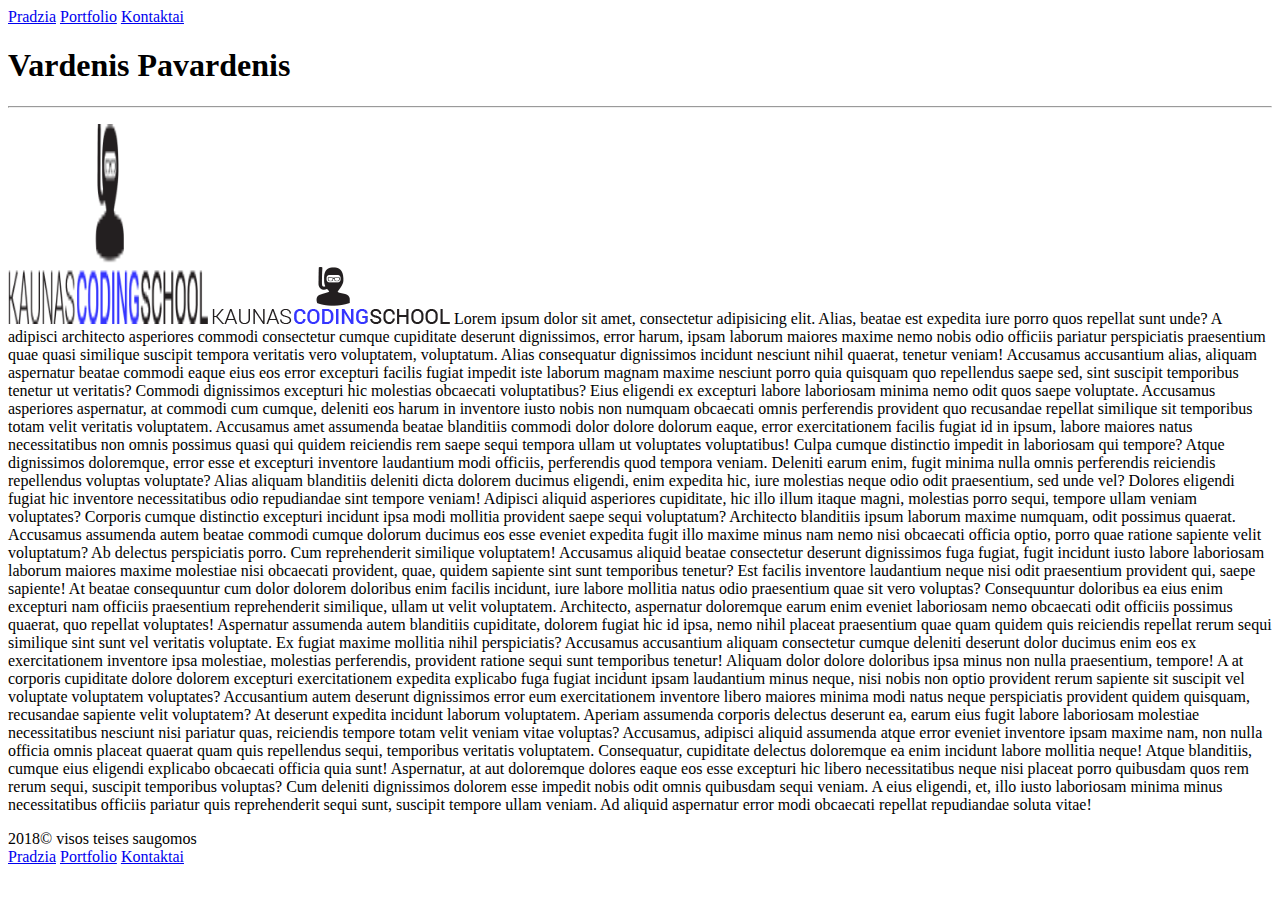
==== index.html @ 7bf7422a "Initial commit" ====
<!DOCTYPE html>
<html>
<head>
    <meta charset="UTF-8">
    <title>Pradzia</title>
</head>
<body>
<header>
    <nav class="top">
        <a href="/">Pradzia</a>
        <a href="portfolio.html">Portfolio</a>
        <a href="kontaktai.html">Kontaktai</a>
    </nav>
</header>
<main>
    <div class="content">
        <header>
            <h1>Vardenis Pavardenis</h1>
        </header>
        <hr/>
        <p>
            <img src="logo.png" alt="Profilis" width="200" height="200"/>
            <img src="img/logo.png" alt="Profilis"/>
            Lorem ipsum dolor sit amet, consectetur adipisicing elit. Alias, beatae est expedita iure porro quos repellat sunt unde? A adipisci architecto asperiores commodi consectetur cumque cupiditate deserunt dignissimos, error harum, ipsam laborum maiores maxime nemo nobis odio officiis pariatur perspiciatis praesentium quae quasi similique suscipit tempora veritatis vero voluptatem, voluptatum. Alias consequatur dignissimos incidunt nesciunt nihil quaerat, tenetur veniam! Accusamus accusantium alias, aliquam aspernatur beatae commodi eaque eius eos error excepturi facilis fugiat impedit iste laborum magnam maxime nesciunt porro quia quisquam quo repellendus saepe sed, sint suscipit temporibus tenetur ut veritatis? Commodi dignissimos excepturi hic molestias obcaecati voluptatibus? Eius eligendi ex excepturi labore laboriosam minima nemo odit quos saepe voluptate. Accusamus asperiores aspernatur, at commodi cum cumque, deleniti eos harum in inventore iusto nobis non numquam obcaecati omnis perferendis provident quo recusandae repellat similique sit temporibus totam velit veritatis voluptatem. Accusamus amet assumenda beatae blanditiis commodi dolor dolore dolorum eaque, error exercitationem facilis fugiat id in ipsum, labore maiores natus necessitatibus non omnis possimus quasi qui quidem reiciendis rem saepe sequi tempora ullam ut voluptates voluptatibus! Culpa cumque distinctio impedit in laboriosam qui tempore? Atque dignissimos doloremque, error esse et excepturi inventore laudantium modi officiis, perferendis quod tempora veniam. Deleniti earum enim, fugit minima nulla omnis perferendis reiciendis repellendus voluptas voluptate? Alias aliquam blanditiis deleniti dicta dolorem ducimus eligendi, enim expedita hic, iure molestias neque odio odit praesentium, sed unde vel? Dolores eligendi fugiat hic inventore necessitatibus odio repudiandae sint tempore veniam! Adipisci aliquid asperiores cupiditate, hic illo illum itaque magni, molestias porro sequi, tempore ullam veniam voluptates? Corporis cumque distinctio excepturi incidunt ipsa modi mollitia provident saepe sequi voluptatum? Architecto blanditiis ipsum laborum maxime numquam, odit possimus quaerat. Accusamus assumenda autem beatae commodi cumque dolorum ducimus eos esse eveniet expedita fugit illo maxime minus nam nemo nisi obcaecati officia optio, porro quae ratione sapiente velit voluptatum? Ab delectus perspiciatis porro. Cum reprehenderit similique voluptatem! Accusamus aliquid beatae consectetur deserunt dignissimos fuga fugiat, fugit incidunt iusto labore laboriosam laborum maiores maxime molestiae nisi obcaecati provident, quae, quidem sapiente sint sunt temporibus tenetur? Est facilis inventore laudantium neque nisi odit praesentium provident qui, saepe sapiente! At beatae consequuntur cum dolor dolorem doloribus enim facilis incidunt, iure labore mollitia natus odio praesentium quae sit vero voluptas? Consequuntur doloribus ea eius enim excepturi nam officiis praesentium reprehenderit similique, ullam ut velit voluptatem. Architecto, aspernatur doloremque earum enim eveniet laboriosam nemo obcaecati odit officiis possimus quaerat, quo repellat voluptates! Aspernatur assumenda autem blanditiis cupiditate, dolorem fugiat hic id ipsa, nemo nihil placeat praesentium quae quam quidem quis reiciendis repellat rerum sequi similique sint sunt vel veritatis voluptate. Ex fugiat maxime mollitia nihil perspiciatis? Accusamus accusantium aliquam consectetur cumque deleniti deserunt dolor ducimus enim eos ex exercitationem inventore ipsa molestiae, molestias perferendis, provident ratione sequi sunt temporibus tenetur! Aliquam dolor dolore doloribus ipsa minus non nulla praesentium, tempore! A at corporis cupiditate dolore dolorem excepturi exercitationem expedita explicabo fuga fugiat incidunt ipsam laudantium minus neque, nisi nobis non optio provident rerum sapiente sit suscipit vel voluptate voluptatem voluptates? Accusantium autem deserunt dignissimos error eum exercitationem inventore libero maiores minima modi natus neque perspiciatis provident quidem quisquam, recusandae sapiente velit voluptatem? At deserunt expedita incidunt laborum voluptatem. Aperiam assumenda corporis delectus deserunt ea, earum eius fugit labore laboriosam molestiae necessitatibus nesciunt nisi pariatur quas, reiciendis tempore totam velit veniam vitae voluptas? Accusamus, adipisci aliquid assumenda atque error eveniet inventore ipsam maxime nam, non nulla officia omnis placeat quaerat quam quis repellendus sequi, temporibus veritatis voluptatem. Consequatur, cupiditate delectus doloremque ea enim incidunt labore mollitia neque! Atque blanditiis, cumque eius eligendi explicabo obcaecati officia quia sunt! Aspernatur, at aut doloremque dolores eaque eos esse excepturi hic libero necessitatibus neque nisi placeat porro quibusdam quos rem rerum sequi, suscipit temporibus voluptas? Cum deleniti dignissimos dolorem esse impedit nobis odit omnis quibusdam sequi veniam. A eius eligendi, et, illo iusto laboriosam minima minus necessitatibus officiis pariatur quis reprehenderit sequi sunt, suscipit tempore ullam veniam. Ad aliquid aspernatur error modi obcaecati repellat repudiandae soluta vitae!
        </p>
    </div>
</main>
<footer>
    <span>2018&copy; visos teises saugomos</span>
    <nav class="bottom">
        <a href="/">Pradzia</a>
        <a href="portfolio.html">Portfolio</a>
        <a href="kontaktai.html">Kontaktai</a>
    </nav>
</footer>
</body>
</html>
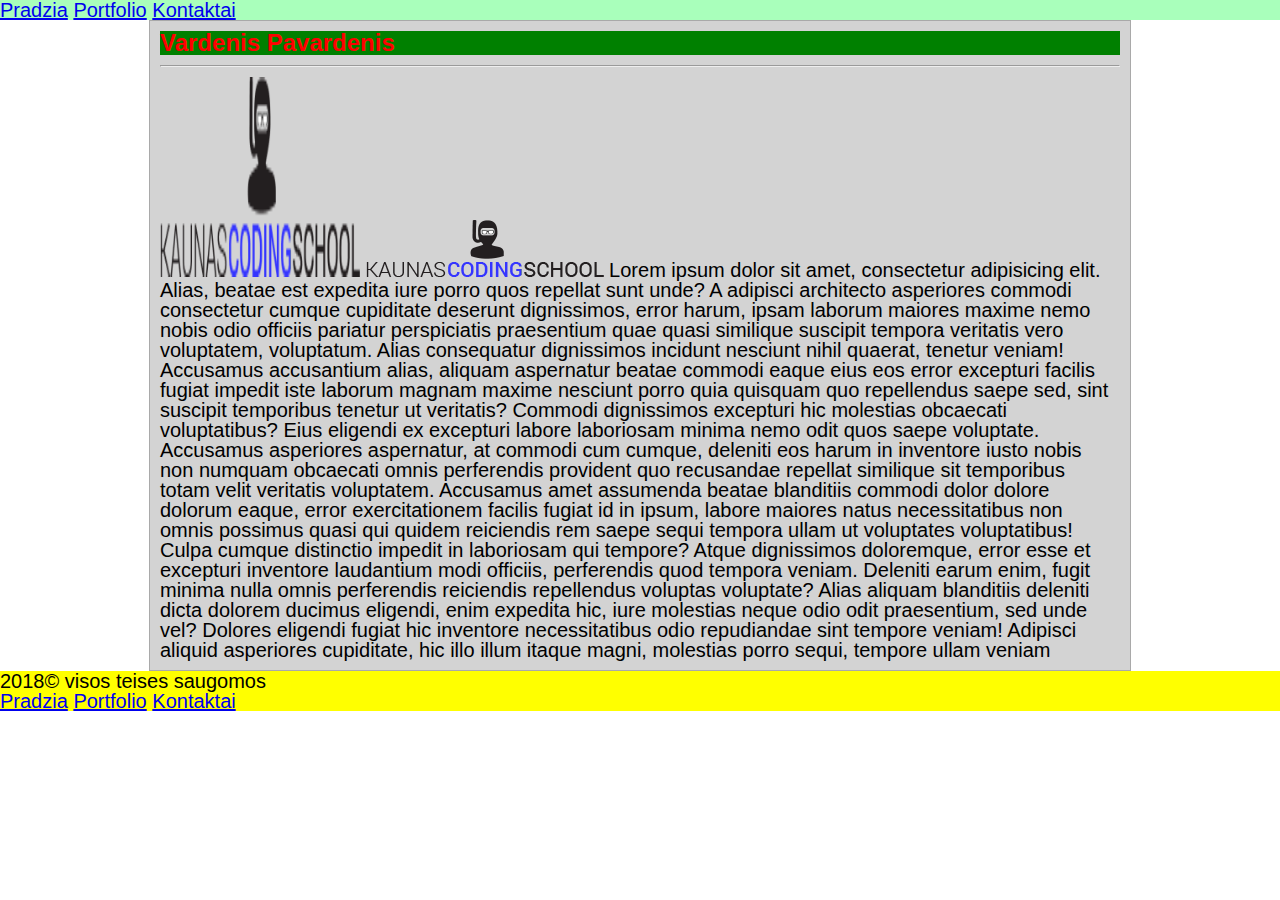
==== commit e8ea3fca: "po 4 paskaitos" ====
--- a/index.html
+++ b/index.html
@@ -3,6 +3,8 @@
 <head>
     <meta charset="UTF-8">
     <title>Pradzia</title>
+    <link rel="stylesheet" href="/css/reset.css">
+    <link rel="stylesheet" href="/css/testas.css">
 </head>
 <body>
 <header>
@@ -21,8 +23,26 @@
         <p>
             <img src="logo.png" alt="Profilis" width="200" height="200"/>
             <img src="img/logo.png" alt="Profilis"/>
-            Lorem ipsum dolor sit amet, consectetur adipisicing elit. Alias, beatae est expedita iure porro quos repellat sunt unde? A adipisci architecto asperiores commodi consectetur cumque cupiditate deserunt dignissimos, error harum, ipsam laborum maiores maxime nemo nobis odio officiis pariatur perspiciatis praesentium quae quasi similique suscipit tempora veritatis vero voluptatem, voluptatum. Alias consequatur dignissimos incidunt nesciunt nihil quaerat, tenetur veniam! Accusamus accusantium alias, aliquam aspernatur beatae commodi eaque eius eos error excepturi facilis fugiat impedit iste laborum magnam maxime nesciunt porro quia quisquam quo repellendus saepe sed, sint suscipit temporibus tenetur ut veritatis? Commodi dignissimos excepturi hic molestias obcaecati voluptatibus? Eius eligendi ex excepturi labore laboriosam minima nemo odit quos saepe voluptate. Accusamus asperiores aspernatur, at commodi cum cumque, deleniti eos harum in inventore iusto nobis non numquam obcaecati omnis perferendis provident quo recusandae repellat similique sit temporibus totam velit veritatis voluptatem. Accusamus amet assumenda beatae blanditiis commodi dolor dolore dolorum eaque, error exercitationem facilis fugiat id in ipsum, labore maiores natus necessitatibus non omnis possimus quasi qui quidem reiciendis rem saepe sequi tempora ullam ut voluptates voluptatibus! Culpa cumque distinctio impedit in laboriosam qui tempore? Atque dignissimos doloremque, error esse et excepturi inventore laudantium modi officiis, perferendis quod tempora veniam. Deleniti earum enim, fugit minima nulla omnis perferendis reiciendis repellendus voluptas voluptate? Alias aliquam blanditiis deleniti dicta dolorem ducimus eligendi, enim expedita hic, iure molestias neque odio odit praesentium, sed unde vel? Dolores eligendi fugiat hic inventore necessitatibus odio repudiandae sint tempore veniam! Adipisci aliquid asperiores cupiditate, hic illo illum itaque magni, molestias porro sequi, tempore ullam veniam voluptates? Corporis cumque distinctio excepturi incidunt ipsa modi mollitia provident saepe sequi voluptatum? Architecto blanditiis ipsum laborum maxime numquam, odit possimus quaerat. Accusamus assumenda autem beatae commodi cumque dolorum ducimus eos esse eveniet expedita fugit illo maxime minus nam nemo nisi obcaecati officia optio, porro quae ratione sapiente velit voluptatum? Ab delectus perspiciatis porro. Cum reprehenderit similique voluptatem! Accusamus aliquid beatae consectetur deserunt dignissimos fuga fugiat, fugit incidunt iusto labore laboriosam laborum maiores maxime molestiae nisi obcaecati provident, quae, quidem sapiente sint sunt temporibus tenetur? Est facilis inventore laudantium neque nisi odit praesentium provident qui, saepe sapiente! At beatae consequuntur cum dolor dolorem doloribus enim facilis incidunt, iure labore mollitia natus odio praesentium quae sit vero voluptas? Consequuntur doloribus ea eius enim excepturi nam officiis praesentium reprehenderit similique, ullam ut velit voluptatem. Architecto, aspernatur doloremque earum enim eveniet laboriosam nemo obcaecati odit officiis possimus quaerat, quo repellat voluptates! Aspernatur assumenda autem blanditiis cupiditate, dolorem fugiat hic id ipsa, nemo nihil placeat praesentium quae quam quidem quis reiciendis repellat rerum sequi similique sint sunt vel veritatis voluptate. Ex fugiat maxime mollitia nihil perspiciatis? Accusamus accusantium aliquam consectetur cumque deleniti deserunt dolor ducimus enim eos ex exercitationem inventore ipsa molestiae, molestias perferendis, provident ratione sequi sunt temporibus tenetur! Aliquam dolor dolore doloribus ipsa minus non nulla praesentium, tempore! A at corporis cupiditate dolore dolorem excepturi exercitationem expedita explicabo fuga fugiat incidunt ipsam laudantium minus neque, nisi nobis non optio provident rerum sapiente sit suscipit vel voluptate voluptatem voluptates? Accusantium autem deserunt dignissimos error eum exercitationem inventore libero maiores minima modi natus neque perspiciatis provident quidem quisquam, recusandae sapiente velit voluptatem? At deserunt expedita incidunt laborum voluptatem. Aperiam assumenda corporis delectus deserunt ea, earum eius fugit labore laboriosam molestiae necessitatibus nesciunt nisi pariatur quas, reiciendis tempore totam velit veniam vitae voluptas? Accusamus, adipisci aliquid assumenda atque error eveniet inventore ipsam maxime nam, non nulla officia omnis placeat quaerat quam quis repellendus sequi, temporibus veritatis voluptatem. Consequatur, cupiditate delectus doloremque ea enim incidunt labore mollitia neque! Atque blanditiis, cumque eius eligendi explicabo obcaecati officia quia sunt! Aspernatur, at aut doloremque dolores eaque eos esse excepturi hic libero necessitatibus neque nisi placeat porro quibusdam quos rem rerum sequi, suscipit temporibus voluptas? Cum deleniti dignissimos dolorem esse impedit nobis odit omnis quibusdam sequi veniam. A eius eligendi, et, illo iusto laboriosam minima minus necessitatibus officiis pariatur quis reprehenderit sequi sunt, suscipit tempore ullam veniam. Ad aliquid aspernatur error modi obcaecati repellat repudiandae soluta vitae!
-        </p>
+            Lorem ipsum dolor sit amet, consectetur adipisicing elit. Alias, beatae est expedita iure porro quos
+            repellat sunt unde? A adipisci architecto asperiores commodi consectetur cumque cupiditate deserunt
+            dignissimos, error harum, ipsam laborum maiores maxime nemo nobis odio officiis pariatur perspiciatis
+            praesentium quae quasi similique suscipit tempora veritatis vero voluptatem, voluptatum. Alias consequatur
+            dignissimos incidunt nesciunt nihil quaerat, tenetur veniam! Accusamus accusantium alias, aliquam aspernatur
+            beatae commodi eaque eius eos error excepturi facilis fugiat impedit iste laborum magnam maxime nesciunt
+            porro quia quisquam quo repellendus saepe sed, sint suscipit temporibus tenetur ut veritatis? Commodi
+            dignissimos excepturi hic molestias obcaecati voluptatibus? Eius eligendi ex excepturi labore laboriosam
+            minima nemo odit quos saepe voluptate. Accusamus asperiores aspernatur, at commodi cum cumque, deleniti eos
+            harum in inventore iusto nobis non numquam obcaecati omnis perferendis provident quo recusandae repellat
+            similique sit temporibus totam velit veritatis voluptatem. Accusamus amet assumenda beatae blanditiis
+            commodi dolor dolore dolorum eaque, error exercitationem facilis fugiat id in ipsum, labore maiores natus
+            necessitatibus non omnis possimus quasi qui quidem reiciendis rem saepe sequi tempora ullam ut voluptates
+            voluptatibus! Culpa cumque distinctio impedit in laboriosam qui tempore? Atque dignissimos doloremque, error
+            esse et excepturi inventore laudantium modi officiis, perferendis quod tempora veniam. Deleniti earum enim,
+            fugit minima nulla omnis perferendis reiciendis repellendus voluptas voluptate? Alias aliquam blanditiis
+            deleniti dicta dolorem ducimus eligendi, enim expedita hic, iure molestias neque odio odit praesentium, sed
+            unde vel? Dolores eligendi fugiat hic inventore necessitatibus odio repudiandae sint tempore veniam!
+            Adipisci aliquid asperiores cupiditate, hic illo illum itaque magni, molestias porro sequi, tempore ullam
+            veniam </p>
     </div>
 </main>
 <footer>
--- a/css/testas.css
+++ b/css/testas.css
@@ -0,0 +1,27 @@
+body {
+    color: black;
+    font-family: Arial, "Times New Roman", sans-serif;
+    font-size: 20px;
+}
+header {
+    background-color: #a9ffbb;
+}
+footer{
+    background-color: #ffff00;
+}
+
+.content header {
+    color: red;
+    background-color: green;
+}
+h1 {
+    font-weight: bold;
+    font-size: 24px;
+}
+main {
+    width: 960px;
+    border: 1px solid darkgray;
+    background-color: lightgray;
+    margin: 0 auto;
+    padding: 10px;
+}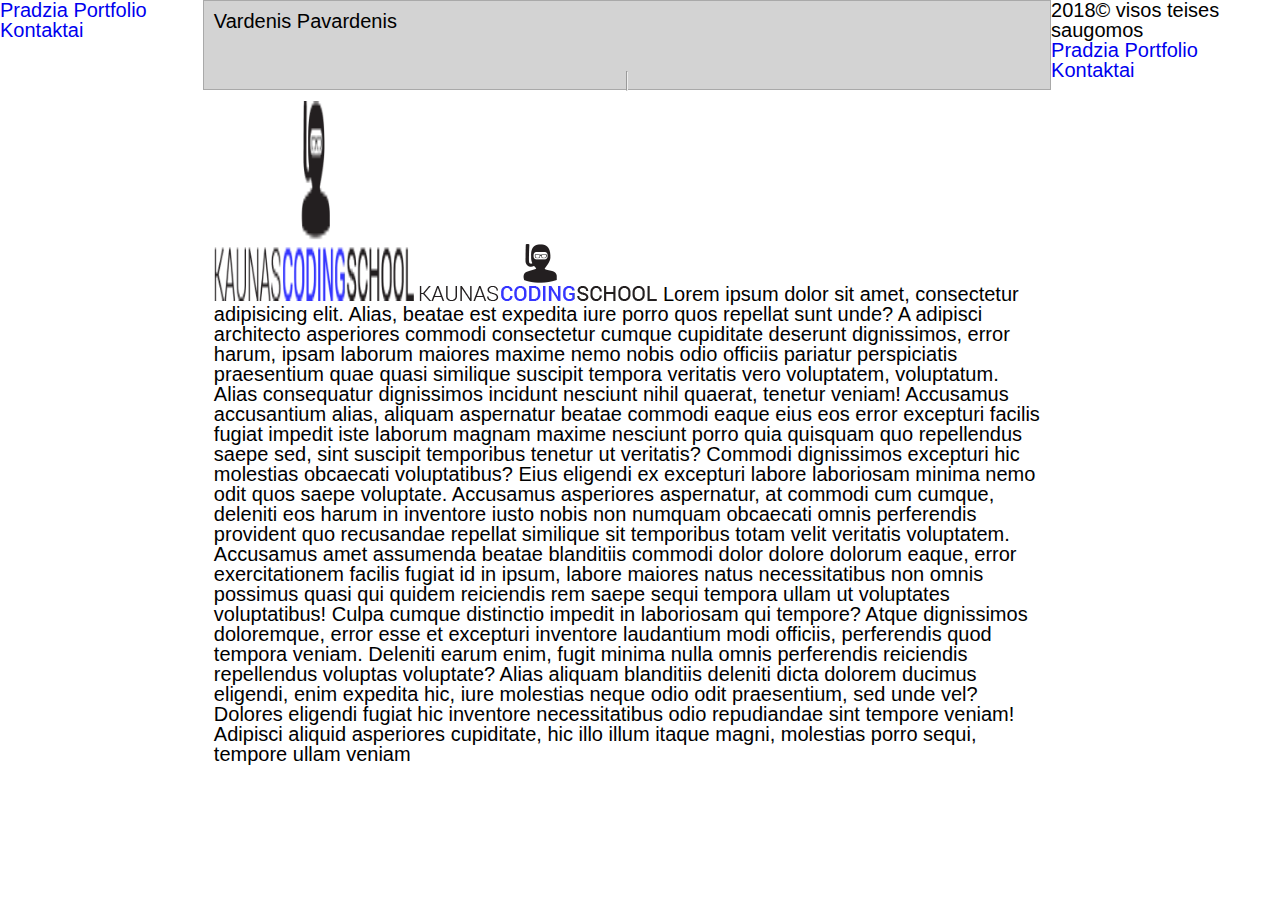
==== commit 294529bc: "..." ====
--- a/index.html
+++ b/index.html
@@ -4,7 +4,8 @@
     <meta charset="UTF-8">
     <title>Pradzia</title>
     <link rel="stylesheet" href="/css/reset.css">
-    <link rel="stylesheet" href="/css/testas.css">
+    <link rel="stylesheet" href="/css/layout.css">
+    <link rel="stylesheet" href="/css/dizainas.css">
 </head>
 <body>
 <header>
--- a/css/layout.css
+++ b/css/layout.css
@@ -0,0 +1,21 @@
+html{
+    height: 10%;
+}
+main {
+     width: 960px;
+     margin: 0 auto;
+    flex-grow: 1;
+}
+
+main .content {
+    display: grid;
+    grid-template-rows: 50px 40px auto 30px;
+}
+
+body{
+    display: flex;
+    height: 100%;
+}
+body>header, body>footer {
+    height: 150px;
+}--- a/css/dizainas.css
+++ b/css/dizainas.css
@@ -0,0 +1,21 @@
+body {
+    color: black;
+    font-family: Arial, "Times New Roman", sans-serif;
+    font-size: 20px;
+}
+
+main {
+    border: 1px solid darkgray;
+    background-color: lightgray;
+    padding: 10px;
+}
+
+.pagination, .filter {
+    display:flex;
+    justify-content:center;
+    align-items:center;
+}
+
+a {
+    text-decoration: none;
+}